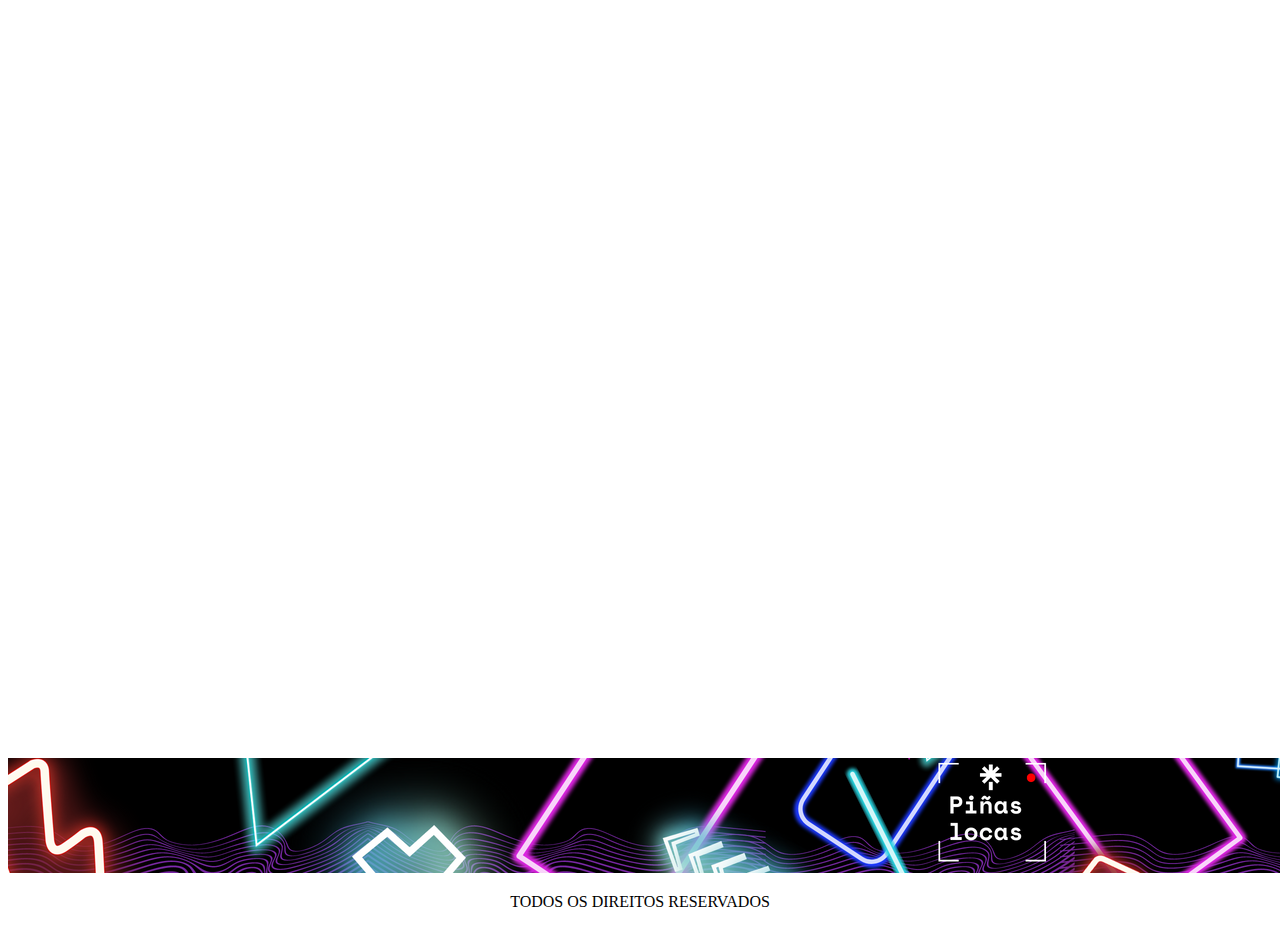
==== layouts/footer.html @ da12d7b7 "html footer" ====
<!DOCTYPE html>
<html>

<head>
    <meta charset="UTF-8">
    <link rel="stylesheet" href="../layouts/footer.css">
    <title>Document</title>
</head>

<body>
    <footer>
        <a
            href="https://linktr.ee/Amanda420.2007?utm_source=linktree_profile_share&ltsid=21ba03a6-9a1e-4976-9565-96b86691a757">
            <img src="../assets/images/footer.png" >
        </a>
        <p>TODOS OS DIREITOS RESERVADOS</p>
    </footer>
</body>

</html>
---- layouts/footer.css ----
footer{
    text-align: center;
    color: black;
    margin-top: 60%;
}
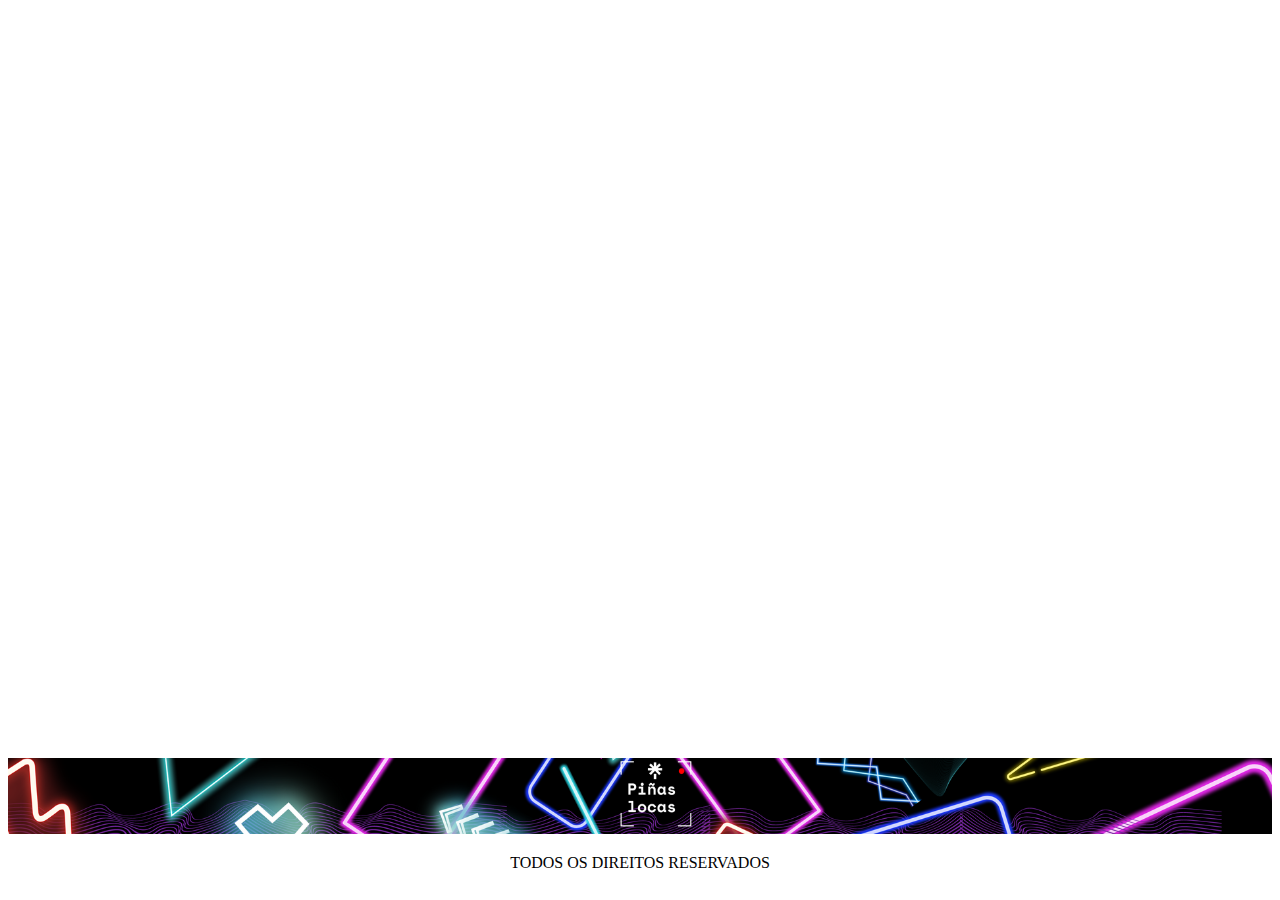
==== commit 6208ffb8: "alter img width" ====
--- a/layouts/footer.html
+++ b/layouts/footer.html
@@ -4,14 +4,14 @@
 <head>
     <meta charset="UTF-8">
     <link rel="stylesheet" href="../layouts/footer.css">
-    <title>Document</title>
+    <title>Piñas Locas</title>
 </head>
 
 <body>
     <footer>
-        <a
+        <a target="_blank"
             href="https://linktr.ee/Amanda420.2007?utm_source=linktree_profile_share&ltsid=21ba03a6-9a1e-4976-9565-96b86691a757">
-            <img src="../assets/images/footer.png" >
+            <img src="../assets/images/footer.png" width="100%" >
         </a>
         <p>TODOS OS DIREITOS RESERVADOS</p>
     </footer>
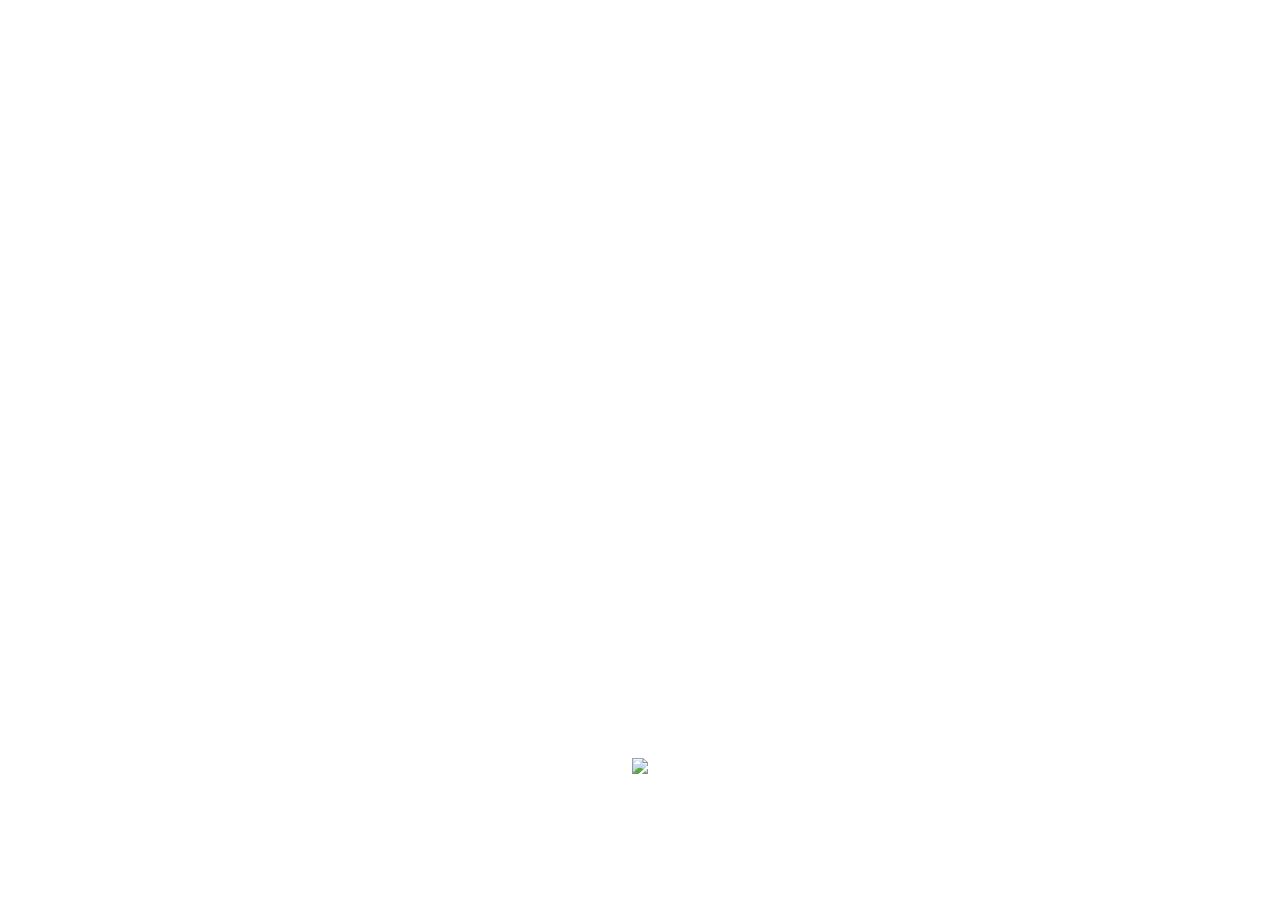
==== commit f31249f6: "html footer" ====
--- a/layouts/footer.html
+++ b/layouts/footer.html
@@ -11,9 +11,8 @@
     <footer>
         <a target="_blank"
             href="https://linktr.ee/Amanda420.2007?utm_source=linktree_profile_share&ltsid=21ba03a6-9a1e-4976-9565-96b86691a757">
-            <img src="../assets/images/footer.png" width="100%" >
+            <img src="../assets/images/" width="100%">
         </a>
-        <p>TODOS OS DIREITOS RESERVADOS</p>
     </footer>
 </body>
 
--- a/layouts/footer.css
+++ b/layouts/footer.css
@@ -2,4 +2,6 @@
     text-align: center;
     color: black;
     margin-top: 60%;
+    margin-left: -6px;
+    margin-right: -6px;
 }
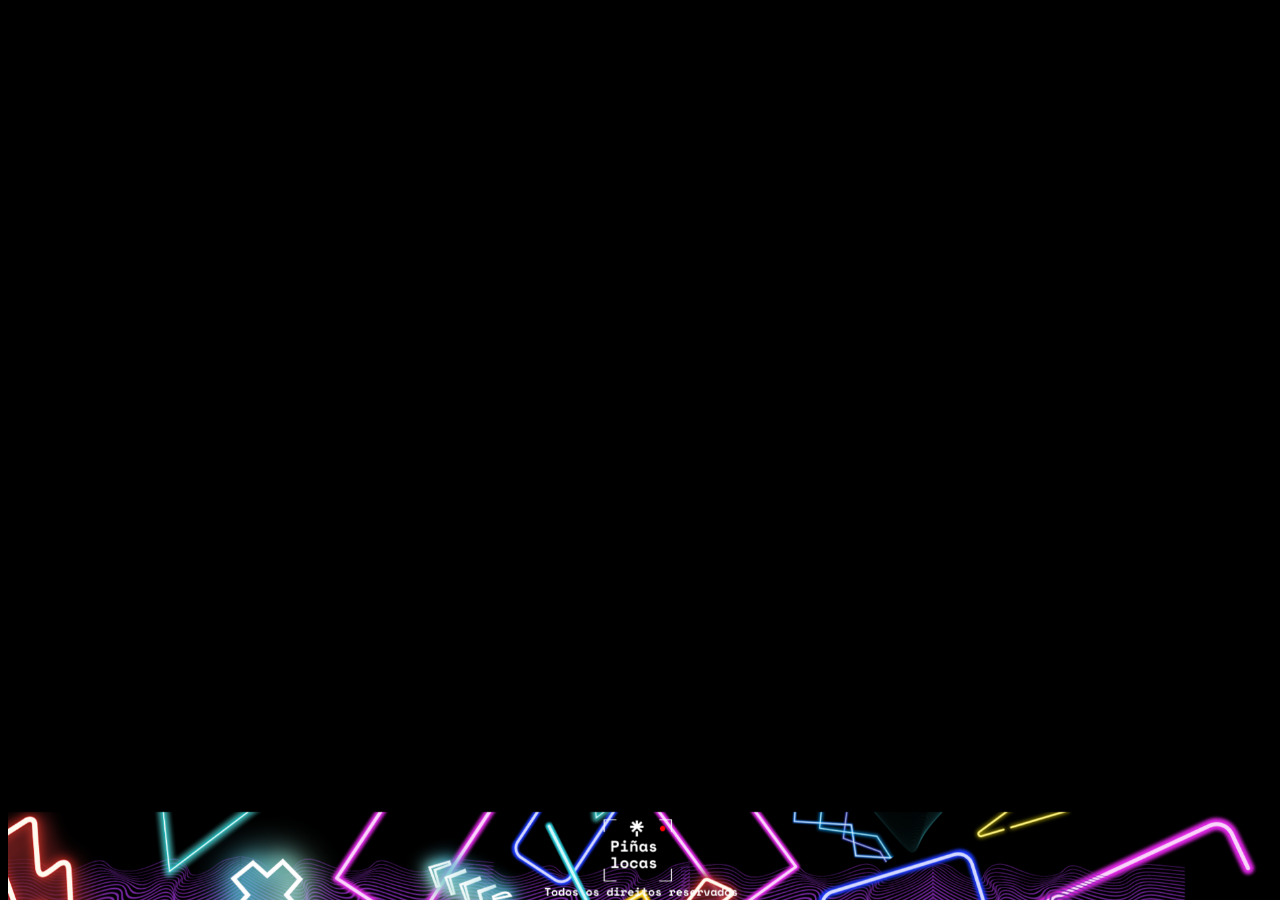
==== commit 7ea76c67: "image footer" ====
--- a/layouts/footer.html
+++ b/layouts/footer.html
@@ -11,7 +11,7 @@
     <footer>
         <a target="_blank"
             href="https://linktr.ee/Amanda420.2007?utm_source=linktree_profile_share&ltsid=21ba03a6-9a1e-4976-9565-96b86691a757">
-            <img src="../assets/images/" width="100%">
+            <img src="../assets/images/copyright.png" width="100%">
         </a>
     </footer>
 </body>
--- a/layouts/footer.css
+++ b/layouts/footer.css
@@ -1,7 +1,10 @@
 footer{
     text-align: center;
     color: black;
-    margin-top: 60%;
-    margin-left: -6px;
-    margin-right: -6px;
+    bottom: 0;
+    position: fixed;
+    margin-bottom: -5px;
 }
+body {
+    background-color: black;
+}